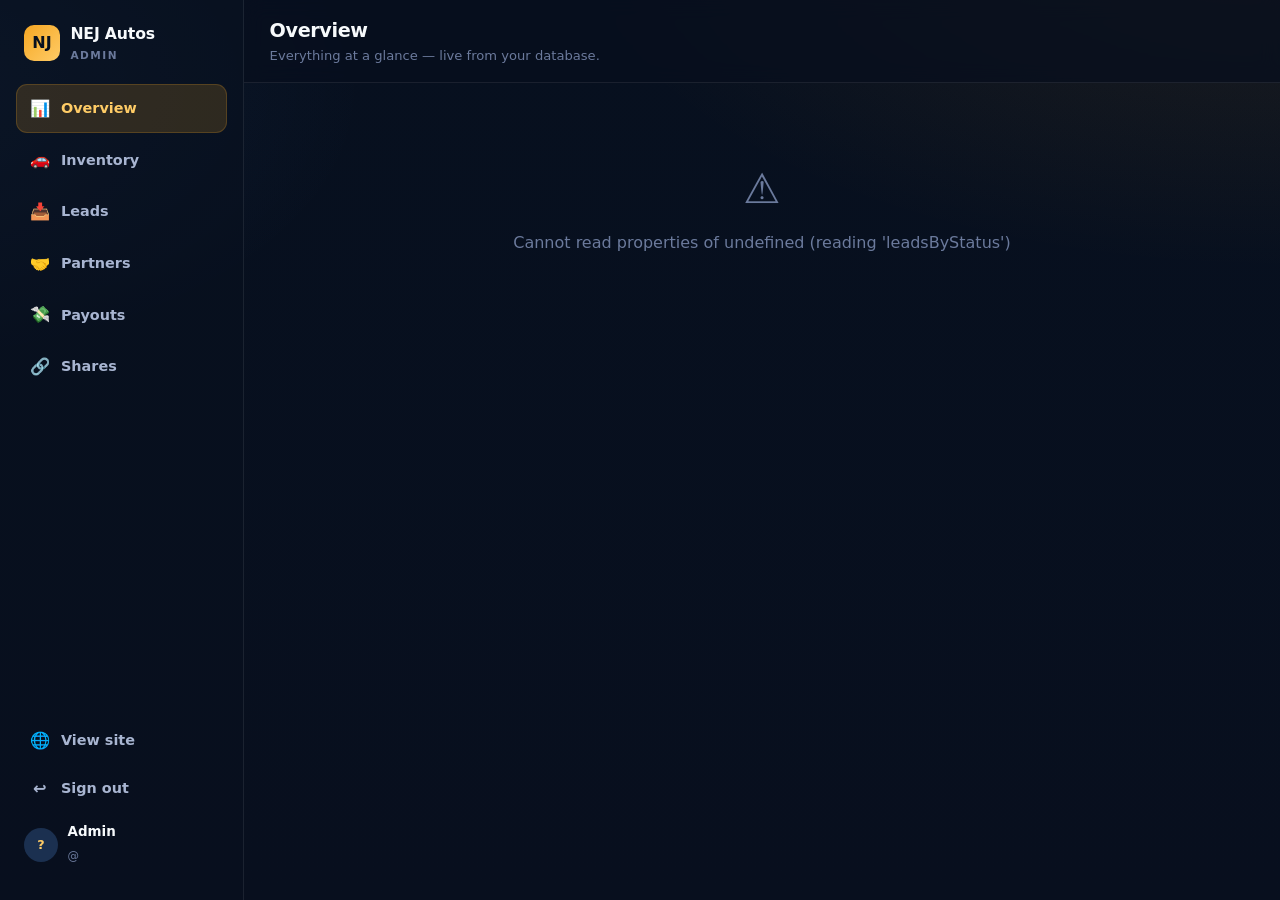
==== admin/index.html @ a1bd9942 "Add PHP+MySQL admin control centre Full admin dashboard at /admin/ backed by a MySQL database: - Inv" ====
<!DOCTYPE html>
<html lang="en">
<head>
  <meta charset="UTF-8" />
  <meta name="viewport" content="width=device-width, initial-scale=1.0, viewport-fit=cover" />
  <meta name="theme-color" content="#080f1e" />
  <meta name="robots" content="noindex, nofollow" />
  <meta name="description" content="NEJ Autos — Admin control centre." />
  <title>NEJ Autos — Admin</title>
  <link rel="stylesheet" href="admin.css" />
  <link rel="apple-touch-icon" href="../icon.svg" />
</head>
<body>
  <!-- Login screen -->
  <div class="auth" id="auth" hidden></div>

  <!-- App shell -->
  <div class="app" id="app" hidden>
    <aside class="sidebar" id="sidebar"></aside>
    <main class="main">
      <header class="topbar" id="topbar"></header>
      <div class="view" id="view"></div>
    </main>
  </div>

  <!-- Modal host -->
  <div class="modal-host" id="modal" hidden></div>

  <!-- Toasts -->
  <div class="toasts" id="toasts"></div>

  <script src="admin.js"></script>
</body>
</html>
---- admin/admin.css ----
/* =========================================================================
   NEJ Autos — Admin control centre styles
   Shares the portal's dark-navy + amber design language.
   ========================================================================= */
:root {
  --bg: #080f1e;
  --surface: #0f1c34;
  --surface-alt: #152741;
  --surface-hi: #1b3050;
  --text: #f7fafc;
  --muted: #a8b5d1;
  --faint: #6b7a9c;
  --accent: #f5a623;
  --accent-2: #ffcc66;
  --accent-soft: rgba(245, 166, 35, 0.16);
  --green: #34d399;
  --green-soft: rgba(52, 211, 153, 0.14);
  --blue: #60a5fa;
  --blue-soft: rgba(96, 165, 250, 0.14);
  --red: #f87171;
  --red-soft: rgba(248, 113, 113, 0.14);
  --purple: #a78bfa;
  --border: rgba(255, 255, 255, 0.08);
  --border-hi: rgba(255, 255, 255, 0.14);
  --shadow: 0 24px 80px rgba(0, 0, 0, 0.35);
  --radius: 18px;
  --radius-sm: 12px;
  --sidebar-w: 244px;
}

* { box-sizing: border-box; }
html { scroll-behavior: smooth; }
body {
  margin: 0;
  font-family: Inter, system-ui, -apple-system, BlinkMacSystemFont, "Segoe UI", sans-serif;
  background:
    radial-gradient(1200px 600px at 100% -10%, rgba(245, 166, 35, 0.10), transparent 60%),
    radial-gradient(900px 500px at -10% 10%, rgba(96, 165, 250, 0.08), transparent 55%),
    linear-gradient(180deg, #07101f 0%, #080f1e 100%);
  background-attachment: fixed;
  color: var(--text);
  line-height: 1.55;
  min-height: 100vh;
  -webkit-font-smoothing: antialiased;
}
img, svg { display: block; max-width: 100%; }
button, input, textarea, select { font: inherit; color: inherit; }
a { color: inherit; text-decoration: none; }
[hidden] { display: none !important; }
::-webkit-scrollbar { width: 10px; height: 10px; }
::-webkit-scrollbar-thumb { background: rgba(255,255,255,0.1); border-radius: 999px; }

/* ------------------------------ buttons --------------------------------- */
.btn {
  display: inline-flex; align-items: center; justify-content: center; gap: 0.5rem;
  padding: 0.66rem 1.1rem; border-radius: 999px; border: 1px solid transparent;
  cursor: pointer; font-weight: 650; font-size: 0.9rem;
  transition: transform .15s ease, box-shadow .15s ease, background-color .15s ease, border-color .15s ease;
  white-space: nowrap;
}
.btn:hover { transform: translateY(-1px); }
.btn:active { transform: translateY(0); }
.btn-primary { background: linear-gradient(135deg, var(--accent), var(--accent-2)); color: #08101f; box-shadow: 0 12px 28px rgba(245,166,35,.22); }
.btn-ghost { background: rgba(255,255,255,.05); border-color: var(--border); color: var(--text); }
.btn-ghost:hover { border-color: var(--border-hi); }
.btn-danger { background: var(--red-soft); border-color: rgba(248,113,113,.3); color: #fecaca; }
.btn-sm { padding: 0.4rem 0.75rem; font-size: 0.8rem; }
.btn:disabled { opacity: .55; cursor: not-allowed; transform: none; }

/* ------------------------------- login ---------------------------------- */
.auth { min-height: 100vh; display: grid; place-items: center; padding: 1.4rem; }
.auth-card {
  width: min(400px, 100%); background: rgba(15,28,52,.82); border: 1px solid var(--border);
  border-radius: 22px; padding: 2.2rem 2rem; box-shadow: var(--shadow); backdrop-filter: blur(12px);
}
.auth-logo { display: flex; align-items: center; gap: .7rem; margin-bottom: 1.6rem; }
.auth-logo .mark {
  width: 42px; height: 42px; border-radius: 12px; display: grid; place-items: center;
  background: linear-gradient(135deg, var(--accent), var(--accent-2)); color: #08101f; font-weight: 800; font-size: 1.15rem;
}
.auth-logo b { font-size: 1.06rem; letter-spacing: -.01em; }
.auth-logo span { display: block; font-size: .72rem; color: var(--faint); font-weight: 600; letter-spacing: .12em; text-transform: uppercase; }
.auth h1 { font-size: 1.4rem; margin: 0 0 .3rem; letter-spacing: -.02em; }
.auth p.sub { color: var(--muted); font-size: .9rem; margin: 0 0 1.5rem; }
.field { margin-bottom: 1rem; }
.field label { display: block; font-size: .78rem; font-weight: 650; color: var(--muted); margin-bottom: .4rem; letter-spacing: .02em; }
.input {
  width: 100%; padding: .78rem .9rem; border-radius: var(--radius-sm); background: rgba(8,15,30,.6);
  border: 1px solid var(--border); color: var(--text); transition: border-color .15s ease, box-shadow .15s ease;
}
.input:focus { outline: none; border-color: var(--accent); box-shadow: 0 0 0 3px var(--accent-soft); }
textarea.input { resize: vertical; min-height: 76px; }
select.input { appearance: none; background-image: url("data:image/svg+xml,%3Csvg xmlns='http://www.w3.org/2000/svg' width='12' height='8' viewBox='0 0 12 8'%3E%3Cpath fill='%23a8b5d1' d='M6 8 0 0h12z'/%3E%3C/svg%3E"); background-repeat: no-repeat; background-position: right .9rem center; padding-right: 2.2rem; }
.auth-err { background: var(--red-soft); border: 1px solid rgba(248,113,113,.3); color: #fecaca; padding: .6rem .8rem; border-radius: 10px; font-size: .84rem; margin-bottom: 1rem; }
.auth-hint { margin-top: 1.3rem; font-size: .78rem; color: var(--faint); text-align: center; line-height: 1.5; }

/* --------------------------- app shell ---------------------------------- */
.app { display: flex; min-height: 100vh; }
.sidebar {
  width: var(--sidebar-w); flex-shrink: 0; padding: 1.4rem 1rem; border-right: 1px solid var(--border);
  background: rgba(9,16,31,.5); position: sticky; top: 0; height: 100vh; display: flex; flex-direction: column;
  overflow-y: auto;
}
.brand { display: flex; align-items: center; gap: .65rem; padding: 0 .5rem 1.3rem; }
.brand .mark { width: 36px; height: 36px; border-radius: 10px; display: grid; place-items: center; background: linear-gradient(135deg, var(--accent), var(--accent-2)); color: #08101f; font-weight: 800; }
.brand b { font-size: .98rem; letter-spacing: -.01em; }
.brand span { display: block; font-size: .66rem; color: var(--faint); font-weight: 700; letter-spacing: .14em; text-transform: uppercase; }
.nav { display: flex; flex-direction: column; gap: .2rem; }
.nav-item {
  display: flex; align-items: center; gap: .7rem; padding: .66rem .8rem; border-radius: 11px;
  color: var(--muted); font-weight: 600; font-size: .9rem; cursor: pointer; border: 1px solid transparent;
  transition: background .15s ease, color .15s ease;
}
.nav-item .ic { width: 20px; text-align: center; font-size: 1.02rem; }
.nav-item:hover { background: rgba(255,255,255,.04); color: var(--text); }
.nav-item.active { background: var(--accent-soft); color: var(--accent-2); border-color: rgba(245,166,35,.2); }
.nav-item .badge { margin-left: auto; background: rgba(255,255,255,.08); color: var(--muted); font-size: .68rem; padding: .1rem .45rem; border-radius: 999px; font-weight: 700; }
.nav-item.active .badge { background: rgba(245,166,35,.24); color: var(--accent-2); }
.side-foot { margin-top: auto; padding-top: 1rem; }
.side-user { display: flex; align-items: center; gap: .6rem; padding: .6rem .5rem; }
.side-user .av { width: 34px; height: 34px; border-radius: 50%; background: var(--surface-hi); display: grid; place-items: center; font-weight: 700; font-size: .8rem; color: var(--accent-2); }
.side-user b { font-size: .84rem; display: block; }
.side-user span { font-size: .72rem; color: var(--faint); }

.main { flex: 1; min-width: 0; display: flex; flex-direction: column; }
.topbar {
  position: sticky; top: 0; z-index: 20; display: flex; align-items: center; gap: 1rem;
  padding: 1rem 1.6rem; border-bottom: 1px solid var(--border); background: rgba(8,15,30,.72); backdrop-filter: blur(10px);
}
.topbar h2 { margin: 0; font-size: 1.2rem; letter-spacing: -.02em; }
.topbar .sub { color: var(--faint); font-size: .82rem; }
.topbar .spacer { flex: 1; }
.view { padding: 1.6rem; max-width: 1240px; width: 100%; }

/* --------------------------- KPI cards ---------------------------------- */
.kpis { display: grid; grid-template-columns: repeat(auto-fit, minmax(200px, 1fr)); gap: 1rem; margin-bottom: 1.4rem; }
.kpi { background: rgba(15,28,52,.7); border: 1px solid var(--border); border-radius: var(--radius); padding: 1.2rem 1.25rem; position: relative; overflow: hidden; }
.kpi::after { content: ""; position: absolute; inset: 0 0 auto auto; width: 90px; height: 90px; background: radial-gradient(circle at 70% 30%, var(--glow, rgba(245,166,35,.16)), transparent 70%); }
.kpi .lbl { font-size: .74rem; color: var(--faint); font-weight: 700; letter-spacing: .1em; text-transform: uppercase; }
.kpi .val { font-size: 1.85rem; font-weight: 800; letter-spacing: -.02em; margin: .35rem 0 .1rem; }
.kpi .meta { font-size: .8rem; color: var(--muted); }
.kpi .meta .up { color: var(--green); font-weight: 700; }
.kpi .meta .down { color: var(--red); font-weight: 700; }

/* ------------------------------- cards ---------------------------------- */
.panel { background: rgba(15,28,52,.62); border: 1px solid var(--border); border-radius: var(--radius); overflow: hidden; margin-bottom: 1.4rem; }
.panel-head { display: flex; align-items: center; gap: 1rem; padding: 1rem 1.25rem; border-bottom: 1px solid var(--border); }
.panel-head h3 { margin: 0; font-size: 1rem; letter-spacing: -.01em; }
.panel-head .spacer { flex: 1; }
.panel-body { padding: 1.25rem; }
.grid-2 { display: grid; grid-template-columns: 1.5fr 1fr; gap: 1.4rem; align-items: start; }

/* ------------------------------- table ---------------------------------- */
.tbl-wrap { overflow-x: auto; }
table.tbl { width: 100%; border-collapse: collapse; font-size: .88rem; min-width: 640px; }
.tbl th { text-align: left; font-size: .72rem; text-transform: uppercase; letter-spacing: .08em; color: var(--faint); font-weight: 700; padding: .7rem 1.1rem; border-bottom: 1px solid var(--border); white-space: nowrap; }
.tbl td { padding: .8rem 1.1rem; border-bottom: 1px solid var(--border); vertical-align: middle; }
.tbl tr:last-child td { border-bottom: 0; }
.tbl tr:hover td { background: rgba(255,255,255,.02); }
.tbl .num { text-align: right; font-variant-numeric: tabular-nums; }
.cell-main { font-weight: 650; }
.cell-sub { font-size: .78rem; color: var(--faint); }
.row-emoji { display: inline-flex; align-items: center; justify-content: center; width: 34px; height: 34px; border-radius: 9px; background: var(--surface-hi); font-size: 1.1rem; margin-right: .6rem; vertical-align: middle; }

/* ------------------------------- pills ---------------------------------- */
.pill { display: inline-flex; align-items: center; gap: .35rem; font-size: .74rem; font-weight: 700; padding: .22rem .6rem; border-radius: 999px; letter-spacing: .01em; }
.pill::before { content: ""; width: 7px; height: 7px; border-radius: 50%; background: currentColor; opacity: .9; }
.pill.green { background: var(--green-soft); color: var(--green); }
.pill.blue { background: var(--blue-soft); color: var(--blue); }
.pill.amber { background: var(--accent-soft); color: var(--accent-2); }
.pill.red { background: var(--red-soft); color: #fca5a5; }
.pill.grey { background: rgba(255,255,255,.06); color: var(--muted); }
.pill.purple { background: rgba(167,139,250,.16); color: var(--purple); }
.tag { display: inline-block; font-size: .68rem; font-weight: 700; padding: .12rem .5rem; border-radius: 6px; background: rgba(255,255,255,.06); color: var(--muted); margin-left: .3rem; }
.tag.ev { background: var(--green-soft); color: var(--green); }
.tag.prem { background: var(--accent-soft); color: var(--accent-2); }

/* --------------------------- mini charts -------------------------------- */
.bars { display: flex; flex-direction: column; gap: .7rem; }
.bar-row { display: grid; grid-template-columns: 92px 1fr 44px; align-items: center; gap: .7rem; font-size: .82rem; }
.bar-row .k { color: var(--muted); text-transform: capitalize; }
.bar-track { height: 9px; background: rgba(255,255,255,.06); border-radius: 999px; overflow: hidden; }
.bar-fill { height: 100%; border-radius: 999px; background: linear-gradient(90deg, var(--accent), var(--accent-2)); }
.bar-fill.blue { background: linear-gradient(90deg, #3b82f6, var(--blue)); }
.bar-fill.green { background: linear-gradient(90deg, #059669, var(--green)); }
.bar-row .v { text-align: right; font-variant-numeric: tabular-nums; color: var(--text); font-weight: 700; }
.spark { display: flex; align-items: flex-end; gap: 5px; height: 70px; }
.spark .s { flex: 1; background: linear-gradient(180deg, var(--accent-2), rgba(245,166,35,.25)); border-radius: 4px 4px 0 0; min-height: 4px; }

/* ------------------------------ toolbar --------------------------------- */
.toolbar { display: flex; flex-wrap: wrap; align-items: center; gap: .7rem; margin-bottom: 1.2rem; }
.toolbar .spacer { flex: 1; }
.search { position: relative; }
.search input { padding-left: 2.2rem; min-width: 220px; }
.search::before { content: "🔍"; position: absolute; left: .8rem; top: 50%; transform: translateY(-50%); font-size: .82rem; opacity: .6; }
.seg { display: inline-flex; background: rgba(8,15,30,.5); border: 1px solid var(--border); border-radius: 999px; padding: .2rem; gap: .15rem; }
.seg button { padding: .34rem .8rem; border-radius: 999px; border: none; background: transparent; color: var(--muted); font-size: .8rem; font-weight: 650; cursor: pointer; }
.seg button.on { background: var(--accent-soft); color: var(--accent-2); }

/* ----------------------------- car grid --------------------------------- */
.card-grid { display: grid; grid-template-columns: repeat(auto-fill, minmax(250px, 1fr)); gap: 1.1rem; }
.car-card { background: rgba(15,28,52,.66); border: 1px solid var(--border); border-radius: var(--radius); overflow: hidden; display: flex; flex-direction: column; transition: transform .15s ease, border-color .15s ease; }
.car-card:hover { transform: translateY(-3px); border-color: var(--border-hi); }
.car-media { height: 140px; display: grid; place-items: center; font-size: 3.4rem; position: relative; background-size: cover; background-position: center; }
.car-media .status { position: absolute; top: .6rem; left: .6rem; }
.car-body { padding: .95rem 1rem 1.05rem; display: flex; flex-direction: column; gap: .3rem; flex: 1; }
.car-body h4 { margin: 0; font-size: .98rem; letter-spacing: -.01em; }
.car-body .yr { font-size: .78rem; color: var(--faint); }
.car-body .price { font-size: 1.12rem; font-weight: 800; margin-top: .2rem; }
.car-actions { display: flex; gap: .45rem; padding: 0 1rem 1rem; }
.car-actions .btn { flex: 1; }
.icon-btn { width: 34px; height: 34px; border-radius: 9px; border: 1px solid var(--border); background: rgba(255,255,255,.04); color: var(--muted); cursor: pointer; display: grid; place-items: center; font-size: .95rem; padding: 0; flex: 0 0 auto; }
.icon-btn:hover { border-color: var(--border-hi); color: var(--text); }

/* ------------------------------- modal ---------------------------------- */
.modal-host { position: fixed; inset: 0; z-index: 200; display: flex; align-items: flex-start; justify-content: center; padding: 2.5rem 1.2rem; background: rgba(6,11,22,.6); backdrop-filter: blur(6px); overflow-y: auto; }
.modal { width: min(600px, 100%); background: var(--surface); border: 1px solid var(--border-hi); border-radius: 20px; box-shadow: var(--shadow); }
.modal-head { display: flex; align-items: center; padding: 1.1rem 1.4rem; border-bottom: 1px solid var(--border); }
.modal-head h3 { margin: 0; font-size: 1.1rem; }
.modal-head .x { margin-left: auto; width: 34px; height: 34px; border-radius: 50%; border: 1px solid var(--border); background: transparent; color: var(--muted); cursor: pointer; font-size: 1rem; }
.modal-body { padding: 1.4rem; }
.modal-foot { display: flex; gap: .7rem; justify-content: flex-end; padding: 1rem 1.4rem; border-top: 1px solid var(--border); }
.form-grid { display: grid; grid-template-columns: 1fr 1fr; gap: 1rem; }
.form-grid .full { grid-column: 1 / -1; }
.check { display: flex; align-items: center; gap: .55rem; padding: .6rem .8rem; border: 1px solid var(--border); border-radius: var(--radius-sm); background: rgba(8,15,30,.4); cursor: pointer; font-size: .86rem; }
.check input { width: 17px; height: 17px; accent-color: var(--accent); }

/* ------------------------- photo uploader ------------------------------- */
.dropzone { border: 1.5px dashed var(--border-hi); border-radius: var(--radius-sm); padding: 1.2rem; text-align: center; color: var(--muted); cursor: pointer; transition: border-color .15s ease, background .15s ease; }
.dropzone:hover, .dropzone.drag { border-color: var(--accent); background: var(--accent-soft); }
.thumbs { display: flex; flex-wrap: wrap; gap: .55rem; margin-top: .8rem; }
.thumbs .th { position: relative; width: 66px; height: 50px; border-radius: 9px; overflow: hidden; border: 1px solid var(--border); background-size: cover; background-position: center; }
.thumbs .th button { position: absolute; top: 2px; right: 2px; width: 18px; height: 18px; border-radius: 50%; border: none; background: rgba(0,0,0,.6); color: #fff; font-size: .7rem; cursor: pointer; line-height: 1; }

/* --------------------------- misc / states ------------------------------ */
.empty { text-align: center; padding: 3rem 1rem; color: var(--faint); }
.empty .em { font-size: 2.6rem; margin-bottom: .6rem; }
.copyfield { display: flex; gap: .5rem; }
.copyfield input { flex: 1; font-family: ui-monospace, Menlo, monospace; font-size: .78rem; }
.loading { display: grid; place-items: center; padding: 4rem; color: var(--faint); }
.spinner { width: 34px; height: 34px; border: 3px solid rgba(255,255,255,.12); border-top-color: var(--accent); border-radius: 50%; animation: spin .8s linear infinite; margin-bottom: .8rem; }
@keyframes spin { to { transform: rotate(360deg); } }
.setup-note { background: var(--blue-soft); border: 1px solid rgba(96,165,250,.3); color: #bfdbfe; padding: 1rem 1.2rem; border-radius: var(--radius-sm); font-size: .88rem; line-height: 1.6; }
.setup-note code { background: rgba(0,0,0,.3); padding: .1rem .4rem; border-radius: 5px; font-size: .82rem; }

/* ------------------------------ toasts ---------------------------------- */
.toasts { position: fixed; bottom: 1.2rem; right: 1.2rem; z-index: 300; display: flex; flex-direction: column; gap: .6rem; }
.toast { background: var(--surface-alt); border: 1px solid var(--border-hi); border-left: 3px solid var(--accent); padding: .8rem 1.1rem; border-radius: 12px; box-shadow: var(--shadow); font-size: .86rem; min-width: 220px; animation: slidein .25s ease; }
.toast.ok { border-left-color: var(--green); }
.toast.err { border-left-color: var(--red); }
@keyframes slidein { from { opacity: 0; transform: translateX(20px); } }

/* ---------------------------- responsive -------------------------------- */
@media (max-width: 900px) { .grid-2 { grid-template-columns: 1fr; } }
@media (max-width: 760px) {
  .app { flex-direction: column; }
  .sidebar { width: 100%; height: auto; position: static; flex-direction: row; align-items: center; overflow-x: auto; padding: .7rem; gap: .4rem; }
  .brand { padding: 0 .6rem 0 .3rem; }
  .brand span, .side-foot, .side-user span, .side-user b { display: none; }
  .side-foot { margin: 0; padding: 0; }
  .nav { flex-direction: row; flex-wrap: nowrap; }
  .nav-item { padding: .5rem .7rem; }
  .nav-item .badge { display: none; }
  .form-grid { grid-template-columns: 1fr; }
  .view { padding: 1.1rem; }
}
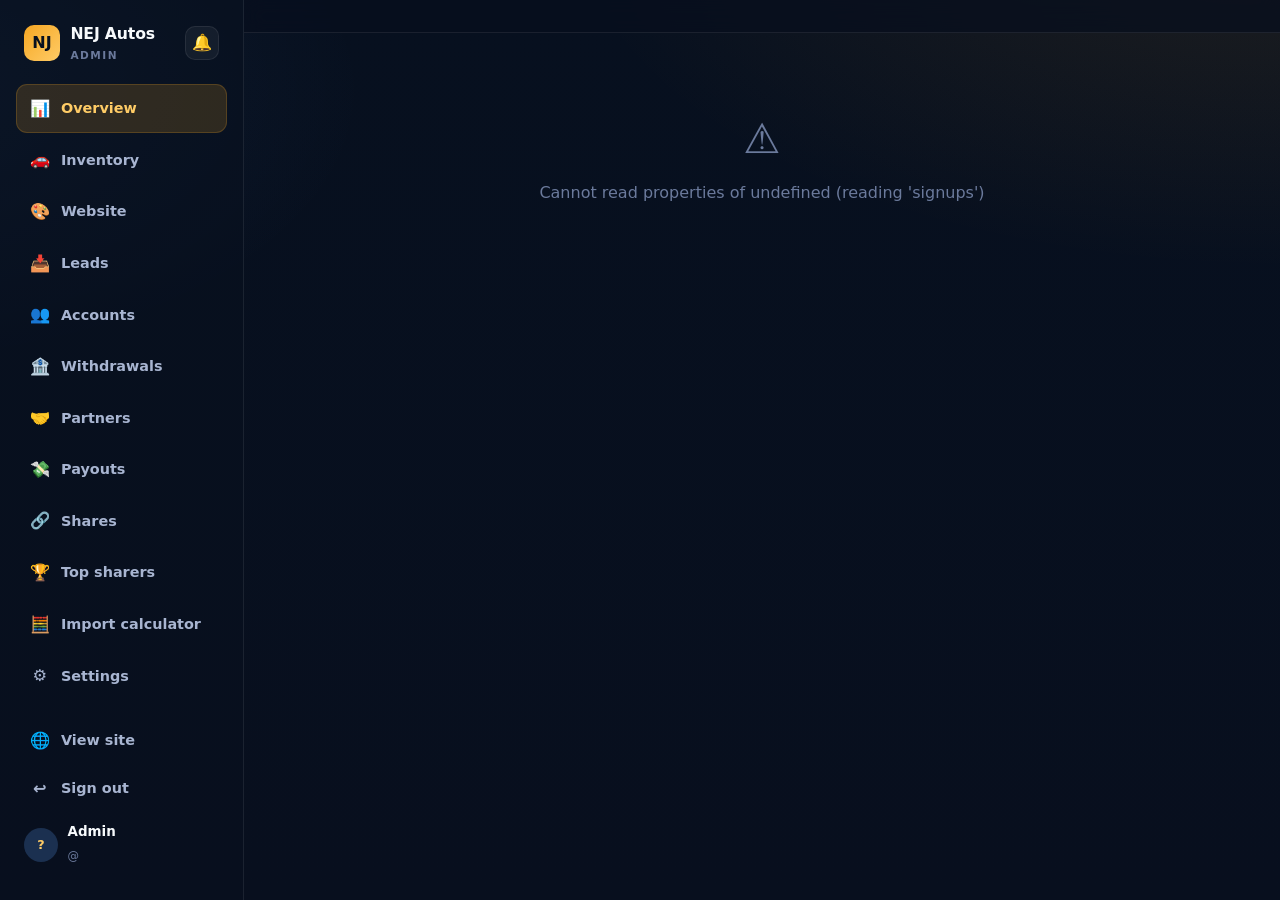
==== commit dcedcf90: "Cache-bust the admin's CSS and JS on every deploy Cloudflare holds admin.js and admin.css for up to " ====
--- a/admin/index.html
+++ b/admin/index.html
@@ -7,7 +7,7 @@
   <meta name="robots" content="noindex, nofollow" />
   <meta name="description" content="NEJ Autos — Admin control centre." />
   <title>NEJ Autos — Admin</title>
-  <link rel="stylesheet" href="admin.css" />
+  <link rel="stylesheet" href="admin.css?v=1" />
   <link rel="apple-touch-icon" href="../icon.svg" />
 </head>
 <body>
@@ -29,6 +29,6 @@
   <!-- Toasts -->
   <div class="toasts" id="toasts"></div>
 
-  <script src="admin.js"></script>
+  <script src="admin.js?v=1"></script>
 </body>
 </html>
--- a/admin/admin.css
+++ b/admin/admin.css
@@ -122,6 +122,43 @@
 .side-user b { font-size: .84rem; display: block; }
 .side-user span { font-size: .72rem; color: var(--faint); }
 
+/* notifications bell (sidebar brand row) */
+.brand .spacer { flex: 1; }
+.bell {
+  position: relative; width: 34px; height: 34px; border-radius: 10px; flex: none;
+  background: rgba(255,255,255,.05); border: 1px solid var(--border); color: var(--muted);
+  font-size: 1.02rem; cursor: pointer; display: grid; place-items: center;
+  transition: background .15s ease, border-color .15s ease;
+}
+.bell:hover { background: rgba(255,255,255,.09); border-color: var(--border-hi); color: var(--text); }
+.bell-dot {
+  position: absolute; top: -5px; right: -5px; min-width: 17px; height: 17px; padding: 0 4px;
+  border-radius: 999px; background: var(--accent); color: #08101f; font-size: .62rem; font-weight: 800;
+  display: grid; place-items: center; border: 2px solid var(--surface);
+}
+.notif-summary { display: flex; gap: .6rem; margin-bottom: 1.1rem; }
+.notif-summary > div {
+  flex: 1; text-align: center; background: var(--surface-alt); border: 1px solid var(--border);
+  border-radius: var(--radius-sm); padding: .7rem .4rem;
+}
+.notif-summary b { display: block; font-size: 1.3rem; font-weight: 800; color: var(--text); }
+.notif-summary span { font-size: .68rem; color: var(--faint); font-weight: 600; letter-spacing: .04em; text-transform: uppercase; }
+.notif-h { font-size: .74rem; text-transform: uppercase; letter-spacing: .08em; color: var(--faint); margin: 0 0 .6rem; }
+.notif-list { display: flex; flex-direction: column; gap: .4rem; max-height: 46vh; overflow-y: auto; }
+.notif-row {
+  display: flex; align-items: center; gap: .55rem; padding: .55rem .65rem;
+  border: 1px solid var(--border); border-radius: var(--radius-sm); background: var(--surface-alt);
+}
+.notif-row.is-new { border-color: rgba(96,165,250,.4); background: var(--blue-soft); }
+.notif-main { flex: 1; min-width: 0; }
+.notif-main b { font-size: .88rem; margin-right: .35rem; }
+.notif-row .row-emoji { margin-right: 0; width: 30px; height: 30px; font-size: .82rem; }
+
+/* info banner (leaderboard / feature notices) */
+.banner { display: flex; gap: .7rem; align-items: flex-start; background: var(--blue-soft); border: 1px solid rgba(96,165,250,.28); color: #cfe0fb; padding: .9rem 1.1rem; border-radius: var(--radius-sm); font-size: .86rem; line-height: 1.5; margin-bottom: 1.4rem; }
+.banner.amber { background: var(--accent-soft); border-color: rgba(245,166,35,.3); color: #ffe0a6; }
+.banner span { font-size: 1.1rem; line-height: 1.2; }
+
 .main { flex: 1; min-width: 0; display: flex; flex-direction: column; }
 .topbar {
   position: sticky; top: 0; z-index: 20; display: flex; align-items: center; gap: 1rem;
@@ -264,3 +301,79 @@
   .form-grid { grid-template-columns: 1fr; }
   .view { padding: 1.1rem; }
 }
+
+/* =========================================================================
+   Website (CMS) — hero slider list + repeatable content rows
+   ========================================================================= */
+.slide-list { display: grid; gap: .7rem; }
+.slide-row {
+  display: flex; align-items: center; gap: 1rem;
+  padding: .7rem .85rem; border: 1px solid var(--border); border-radius: var(--radius-sm);
+  background: rgba(8, 15, 30, .4);
+}
+.slide-thumb {
+  width: 92px; height: 56px; flex: 0 0 auto; border-radius: 9px;
+  background: var(--surface-hi) center / cover no-repeat;
+  display: grid; place-items: center; font-size: 1.2rem; color: var(--faint);
+}
+.slide-main { flex: 1; min-width: 0; }
+.slide-main b { display: block; font-size: .93rem; }
+.slide-main .cell-sub { white-space: nowrap; overflow: hidden; text-overflow: ellipsis; }
+.slide-ops { display: flex; align-items: center; gap: .4rem; flex: 0 0 auto; }
+.icon-btn:disabled { opacity: .3; cursor: not-allowed; }
+
+.cms-list { display: grid; gap: .8rem; margin-bottom: .8rem; }
+.cms-item {
+  border: 1px solid var(--border); border-radius: var(--radius-sm);
+  background: rgba(8, 15, 30, .4); padding: .9rem;
+}
+.cms-item-head { display: flex; align-items: center; gap: .4rem; margin-bottom: .8rem; }
+.cms-item-head b { font-size: .82rem; color: var(--muted); letter-spacing: .02em; }
+.cms-item-head .spacer { flex: 1; }
+.cms-item .field:last-child { margin-bottom: 0; }
+.cms-item .icon-btn { width: 28px; height: 28px; font-size: .8rem; border-radius: 7px; }
+
+@media (max-width: 720px) {
+  .slide-row { flex-wrap: wrap; }
+  .slide-main { flex: 1 1 100%; order: 3; }
+  .slide-ops { flex: 1 1 100%; order: 4; justify-content: flex-end; }
+}
+
+/* =========================================================================
+   Import calculator
+   ========================================================================= */
+.imp-out { position: sticky; top: 5.2rem; }
+.imp-hero .lbl { font-size: .74rem; color: var(--faint); font-weight: 700; letter-spacing: .1em; text-transform: uppercase; }
+.imp-big { font-size: 2.1rem; font-weight: 800; letter-spacing: -.02em; margin: .3rem 0 1rem; font-variant-numeric: tabular-nums; overflow-wrap: anywhere; }
+.imp-split { display: flex; height: 10px; border-radius: 999px; overflow: hidden; background: rgba(255,255,255,.06); gap: 2px; }
+.imp-split span { display: block; height: 100%; }
+.imp-legend { display: flex; flex-wrap: wrap; gap: .4rem 1rem; margin-top: .6rem; font-size: .76rem; color: var(--muted); }
+.imp-legend i { display: inline-block; width: 8px; height: 8px; border-radius: 50%; margin-right: .35rem; }
+.imp-price { display: grid; grid-template-columns: 1fr 1fr; gap: .8rem; margin-top: 1.2rem; padding-top: 1rem; border-top: 1px solid var(--border); }
+.imp-price b { display: block; font-size: 1.2rem; margin-top: .25rem; font-variant-numeric: tabular-nums; }
+.imp-tbl td { padding: .55rem 1.1rem; font-size: .86rem; }
+.imp-tbl .num { white-space: nowrap; }
+.imp-tbl tr.imp-total td { font-weight: 700; background: rgba(255,255,255,.03); }
+.imp-tbl tr.imp-grand td { font-weight: 800; font-size: 1rem; color: var(--accent-2); background: var(--accent-soft); }
+@media (max-width: 900px) { .imp-out { position: static; } }
+.imp-check { display: flex; align-items: center; gap: .55rem; padding: .7rem .9rem; margin-bottom: 1rem; border: 1px solid var(--border); border-radius: var(--radius-sm); background: rgba(8,15,30,.6); font-size: .86rem; color: var(--text); cursor: pointer; }
+.imp-check input { accent-color: var(--accent); width: 16px; height: 16px; }
+.imp-check span { margin-left: auto; color: var(--faint); font-size: .78rem; }
+.imp-opt-title { font-size: .74rem; text-transform: uppercase; letter-spacing: .08em; color: var(--faint); margin: .4rem 0 .7rem; }
+.imp-opt { margin-bottom: .8rem; }
+.imp-opt:not(.on) { background: rgba(15,28,52,.35); }
+.imp-opt-head { cursor: pointer; border-bottom-color: transparent; }
+.imp-opt.on .imp-opt-head { border-bottom-color: var(--border); }
+.imp-opt-head input { accent-color: var(--accent); width: 17px; height: 17px; flex: 0 0 auto; }
+.imp-opt-head .cell-sub { margin-top: .15rem; }
+.input:disabled { opacity: .65; cursor: not-allowed; }
+.imp-fxnote { margin: .6rem 0 0; color: var(--accent-2); }
+.imp-acts { white-space: nowrap; text-align: right; }
+.imp-acts .btn + .btn { margin-left: .3rem; }
+.tbl tr.imp-row-open td { background: var(--accent-soft); }
+.imp-fxbar { display: flex; flex-wrap: wrap; align-items: center; gap: .6rem 1rem; padding: .9rem 1.1rem; margin-bottom: 1.4rem; border: 1px solid rgba(245,166,35,.3); border-radius: var(--radius); background: var(--accent-soft); }
+.imp-fxbar > label { font-size: .74rem; font-weight: 700; letter-spacing: .1em; text-transform: uppercase; color: var(--accent-2); }
+.imp-fxin { display: flex; align-items: center; gap: .5rem; font-weight: 700; }
+.imp-fxin span:last-child { font-weight: 600; color: var(--muted); font-size: .86rem; }
+.imp-fxin .input { width: 130px; padding: .55rem .75rem; font-size: 1.05rem; font-weight: 800; font-variant-numeric: tabular-nums; }
+.imp-fxbar [hidden] { display: none; }
